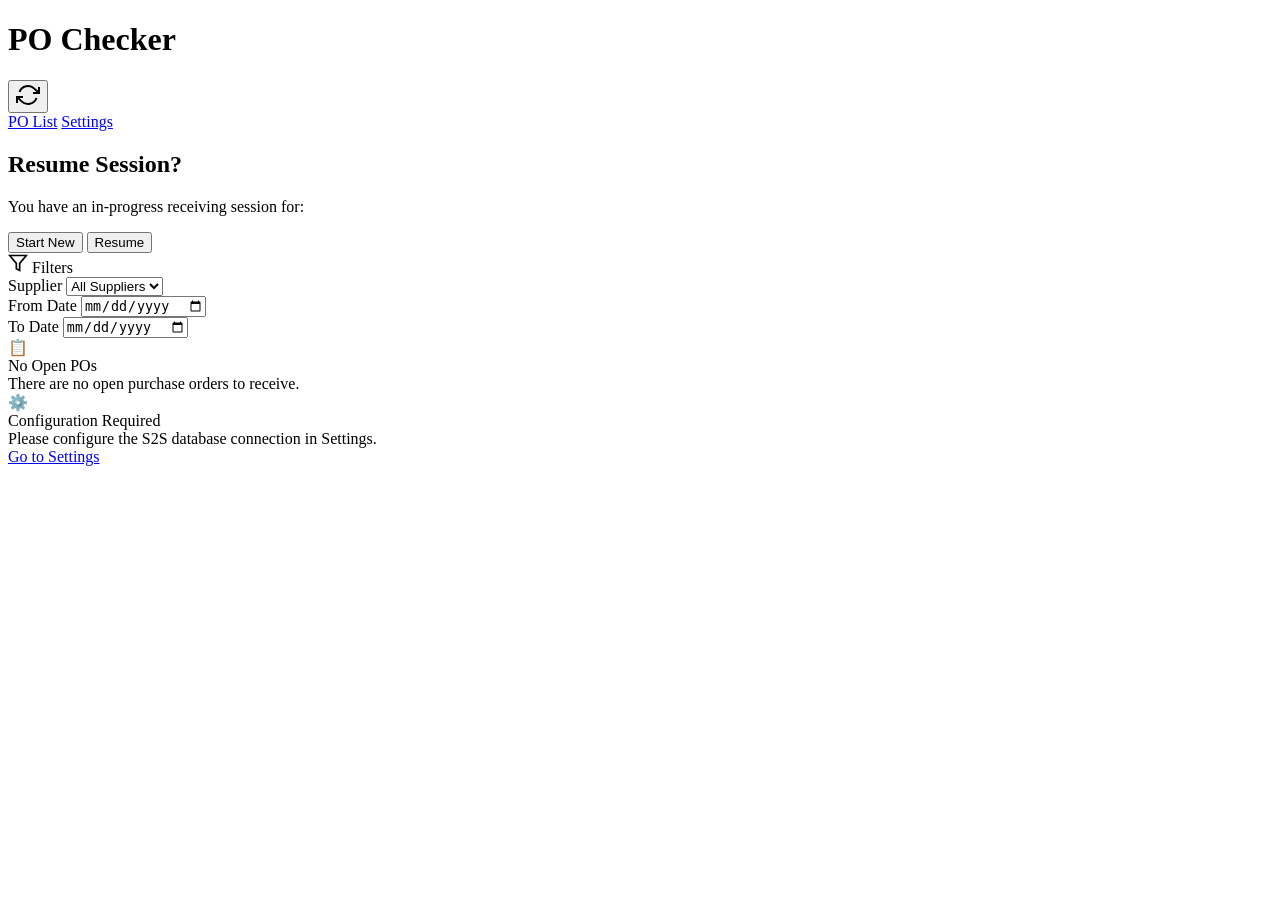
==== frontend/public/index.html @ f6f9f986 "feat: initial warehouse PO receiving application - Docker setup with nginx, Flask backend, PostgreSQ" ====
<!DOCTYPE html>
<html lang="en">
<head>
    <meta charset="UTF-8">
    <meta name="viewport" content="width=device-width, initial-scale=1.0, maximum-scale=1.0, user-scalable=no">
    <title>PO Checker - Warehouse Receiving</title>
    <link rel="preconnect" href="https://fonts.googleapis.com">
    <link rel="preconnect" href="https://fonts.gstatic.com" crossorigin>
    <link href="https://fonts.googleapis.com/css2?family=Roboto:wght@400;500;700&display=swap" rel="stylesheet">
    <link rel="stylesheet" href="/css/style.css">
</head>
<body>
    <header class="app-bar">
        <h1>PO Checker</h1>
        <div class="app-bar-actions">
            <button class="icon-btn" id="refresh-btn" title="Refresh">
                <svg width="24" height="24" viewBox="0 0 24 24" fill="none" stroke="currentColor" stroke-width="2">
                    <polyline points="23 4 23 10 17 10"></polyline>
                    <polyline points="1 20 1 14 7 14"></polyline>
                    <path d="M3.51 9a9 9 0 0 1 14.85-3.36L23 10M1 14l4.64 4.36A9 9 0 0 0 20.49 15"></path>
                </svg>
            </button>
        </div>
    </header>

    <nav class="nav-tabs">
        <a href="/" class="nav-tab active">PO List</a>
        <a href="/settings.html" class="nav-tab">Settings</a>
    </nav>

    <main class="container page-content">
        <!-- Resume Session Modal -->
        <div id="resume-modal" class="modal-overlay hidden">
            <div class="modal">
                <div class="modal-header">
                    <h2 class="modal-title">Resume Session?</h2>
                </div>
                <div class="modal-body">
                    <p>You have an in-progress receiving session for:</p>
                    <div class="card mt-16">
                        <div class="po-number" id="resume-po-number"></div>
                        <div class="po-supplier" id="resume-supplier"></div>
                    </div>
                </div>
                <div class="modal-footer">
                    <button class="btn btn-outline" id="resume-cancel">Start New</button>
                    <button class="btn btn-primary" id="resume-continue">Resume</button>
                </div>
            </div>
        </div>

        <!-- Filters -->
        <section class="filters">
            <div class="filters-title">
                <svg width="20" height="20" viewBox="0 0 24 24" fill="none" stroke="currentColor" stroke-width="2">
                    <polygon points="22 3 2 3 10 12.46 10 19 14 21 14 12.46 22 3"></polygon>
                </svg>
                Filters
            </div>
            <div class="form-group">
                <label class="form-label">Supplier</label>
                <select class="form-select" id="filter-supplier">
                    <option value="">All Suppliers</option>
                </select>
            </div>
            <div class="form-row">
                <div class="form-group">
                    <label class="form-label">From Date</label>
                    <input type="date" class="form-input" id="filter-date-from">
                </div>
                <div class="form-group">
                    <label class="form-label">To Date</label>
                    <input type="date" class="form-input" id="filter-date-to">
                </div>
            </div>
        </section>

        <!-- Loading -->
        <div id="loading" class="loading">
            <div class="spinner"></div>
        </div>

        <!-- Error State -->
        <div id="error-state" class="alert alert-error hidden"></div>

        <!-- Empty State -->
        <div id="empty-state" class="empty-state hidden">
            <div class="empty-state-icon">📋</div>
            <div class="empty-state-title">No Open POs</div>
            <div class="empty-state-desc">There are no open purchase orders to receive.</div>
        </div>

        <!-- Config Required State -->
        <div id="config-state" class="empty-state hidden">
            <div class="empty-state-icon">⚙️</div>
            <div class="empty-state-title">Configuration Required</div>
            <div class="empty-state-desc">Please configure the S2S database connection in Settings.</div>
            <a href="/settings.html" class="btn btn-primary mt-16">Go to Settings</a>
        </div>

        <!-- PO List -->
        <ul id="po-list" class="po-list"></ul>
    </main>

    <div id="toast" class="toast"></div>

    <script src="/js/po-list.js"></script>
</body>
</html>
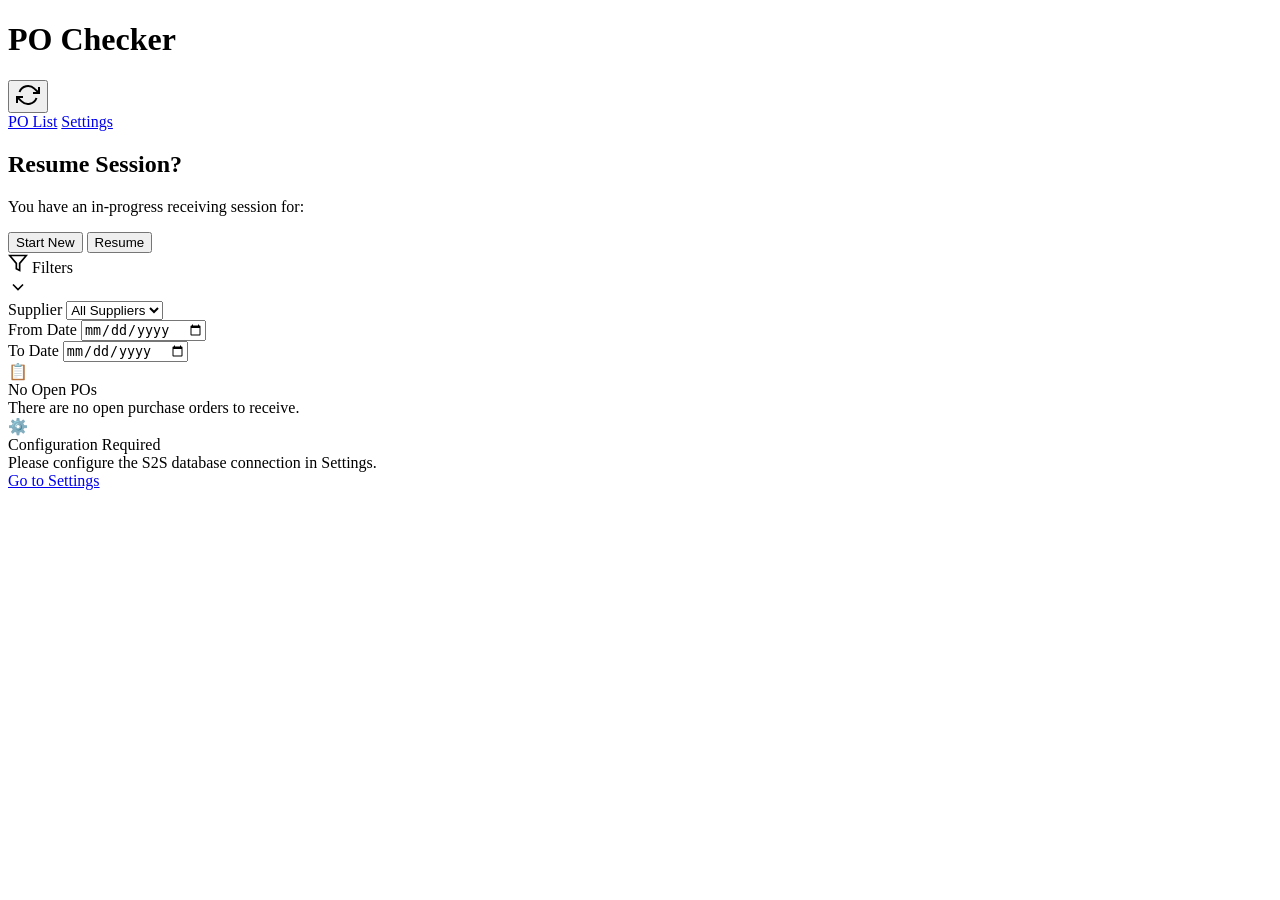
==== commit 18b528e0: "feat: make filters section collapsible, collapsed by default - Added collapsible header with chevron" ====
--- a/frontend/public/index.html
+++ b/frontend/public/index.html
@@ -50,27 +50,34 @@
         </div>
 
         <!-- Filters -->
-        <section class="filters">
-            <div class="filters-title">
-                <svg width="20" height="20" viewBox="0 0 24 24" fill="none" stroke="currentColor" stroke-width="2">
-                    <polygon points="22 3 2 3 10 12.46 10 19 14 21 14 12.46 22 3"></polygon>
+        <section class="filters collapsed" id="filters-section">
+            <div class="filters-header" id="filters-toggle">
+                <div class="filters-title">
+                    <svg width="20" height="20" viewBox="0 0 24 24" fill="none" stroke="currentColor" stroke-width="2">
+                        <polygon points="22 3 2 3 10 12.46 10 19 14 21 14 12.46 22 3"></polygon>
+                    </svg>
+                    Filters
+                </div>
+                <svg class="filters-chevron" width="20" height="20" viewBox="0 0 24 24" fill="none" stroke="currentColor" stroke-width="2">
+                    <polyline points="6 9 12 15 18 9"></polyline>
                 </svg>
-                Filters
             </div>
-            <div class="form-group">
-                <label class="form-label">Supplier</label>
-                <select class="form-select" id="filter-supplier">
-                    <option value="">All Suppliers</option>
-                </select>
-            </div>
-            <div class="form-row">
+            <div class="filters-content">
                 <div class="form-group">
-                    <label class="form-label">From Date</label>
-                    <input type="date" class="form-input" id="filter-date-from">
+                    <label class="form-label">Supplier</label>
+                    <select class="form-select" id="filter-supplier">
+                        <option value="">All Suppliers</option>
+                    </select>
                 </div>
-                <div class="form-group">
-                    <label class="form-label">To Date</label>
-                    <input type="date" class="form-input" id="filter-date-to">
+                <div class="form-row">
+                    <div class="form-group">
+                        <label class="form-label">From Date</label>
+                        <input type="date" class="form-input" id="filter-date-from">
+                    </div>
+                    <div class="form-group">
+                        <label class="form-label">To Date</label>
+                        <input type="date" class="form-input" id="filter-date-to">
+                    </div>
                 </div>
             </div>
         </section>
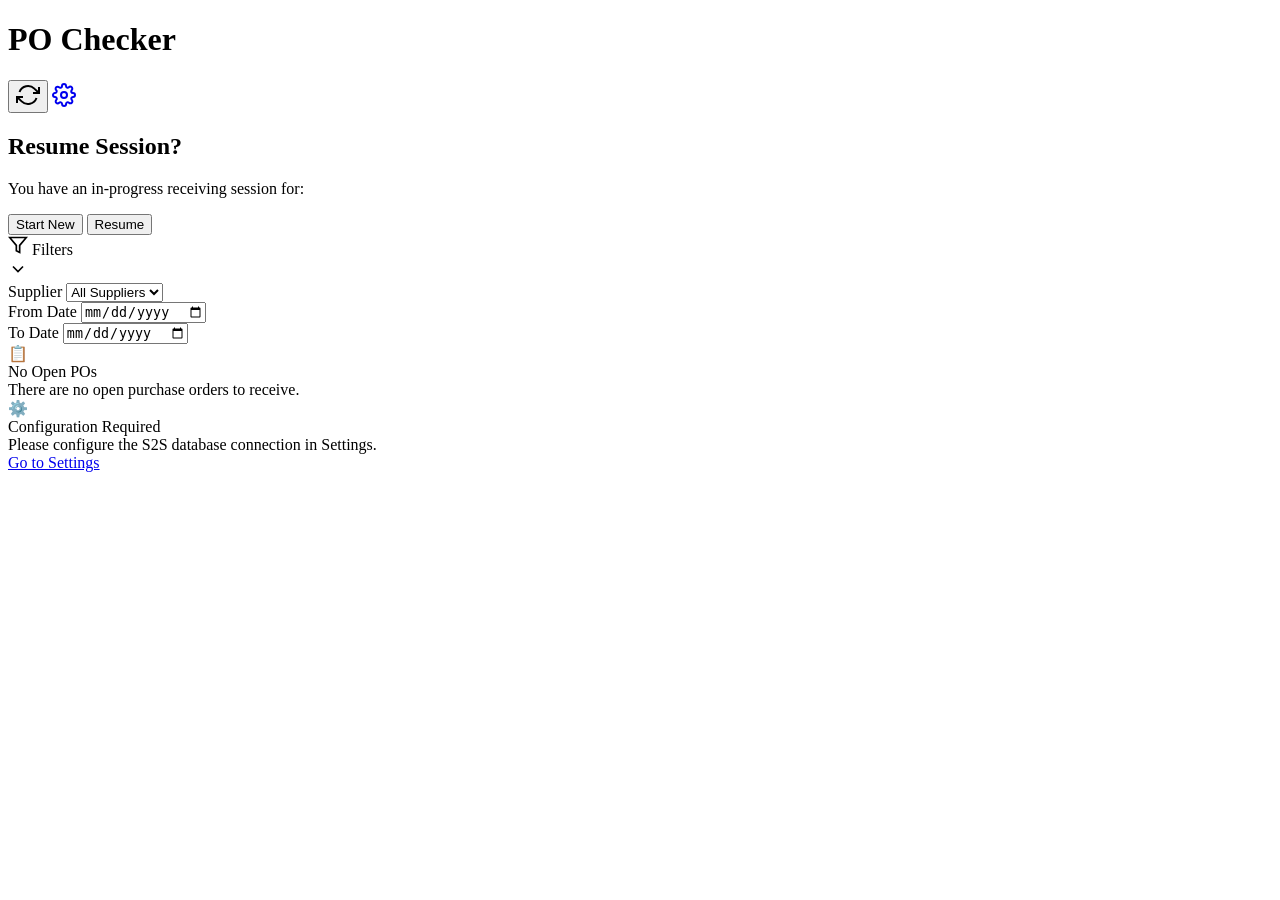
==== commit 476a8ba1: "feat: improve UI - remove nav tabs, add settings gear icon - Replace nav tabs with gear icon in app " ====
--- a/frontend/public/index.html
+++ b/frontend/public/index.html
@@ -20,13 +20,14 @@
                     <path d="M3.51 9a9 9 0 0 1 14.85-3.36L23 10M1 14l4.64 4.36A9 9 0 0 0 20.49 15"></path>
                 </svg>
             </button>
+            <a href="/settings.html" class="icon-btn" title="Settings">
+                <svg width="24" height="24" viewBox="0 0 24 24" fill="none" stroke="currentColor" stroke-width="2">
+                    <circle cx="12" cy="12" r="3"></circle>
+                    <path d="M19.4 15a1.65 1.65 0 0 0 .33 1.82l.06.06a2 2 0 0 1 0 2.83 2 2 0 0 1-2.83 0l-.06-.06a1.65 1.65 0 0 0-1.82-.33 1.65 1.65 0 0 0-1 1.51V21a2 2 0 0 1-2 2 2 2 0 0 1-2-2v-.09A1.65 1.65 0 0 0 9 19.4a1.65 1.65 0 0 0-1.82.33l-.06.06a2 2 0 0 1-2.83 0 2 2 0 0 1 0-2.83l.06-.06a1.65 1.65 0 0 0 .33-1.82 1.65 1.65 0 0 0-1.51-1H3a2 2 0 0 1-2-2 2 2 0 0 1 2-2h.09A1.65 1.65 0 0 0 4.6 9a1.65 1.65 0 0 0-.33-1.82l-.06-.06a2 2 0 0 1 0-2.83 2 2 0 0 1 2.83 0l.06.06a1.65 1.65 0 0 0 1.82.33H9a1.65 1.65 0 0 0 1-1.51V3a2 2 0 0 1 2-2 2 2 0 0 1 2 2v.09a1.65 1.65 0 0 0 1 1.51 1.65 1.65 0 0 0 1.82-.33l.06-.06a2 2 0 0 1 2.83 0 2 2 0 0 1 0 2.83l-.06.06a1.65 1.65 0 0 0-.33 1.82V9a1.65 1.65 0 0 0 1.51 1H21a2 2 0 0 1 2 2 2 2 0 0 1-2 2h-.09a1.65 1.65 0 0 0-1.51 1z"></path>
+                </svg>
+            </a>
         </div>
     </header>
-
-    <nav class="nav-tabs">
-        <a href="/" class="nav-tab active">PO List</a>
-        <a href="/settings.html" class="nav-tab">Settings</a>
-    </nav>
 
     <main class="container page-content">
         <!-- Resume Session Modal -->
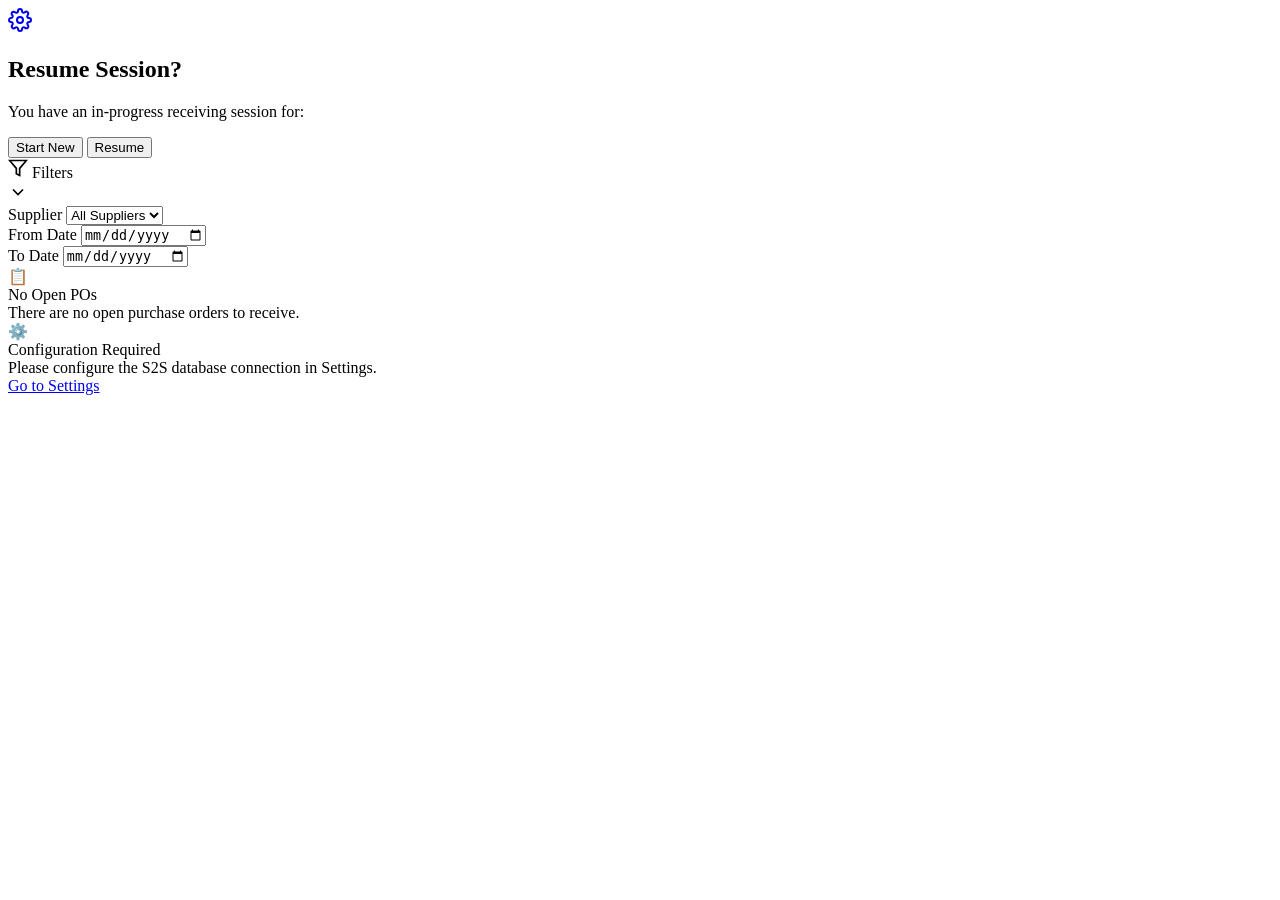
==== commit 6ca0b753: "refactor: remove top nav bar, add floating settings icon - Remove app-bar header from all pages to s" ====
--- a/frontend/public/index.html
+++ b/frontend/public/index.html
@@ -10,24 +10,15 @@
     <link rel="stylesheet" href="/css/style.css">
 </head>
 <body>
-    <header class="app-bar">
-        <h1>PO Checker</h1>
-        <div class="app-bar-actions">
-            <button class="icon-btn" id="refresh-btn" title="Refresh">
-                <svg width="24" height="24" viewBox="0 0 24 24" fill="none" stroke="currentColor" stroke-width="2">
-                    <polyline points="23 4 23 10 17 10"></polyline>
-                    <polyline points="1 20 1 14 7 14"></polyline>
-                    <path d="M3.51 9a9 9 0 0 1 14.85-3.36L23 10M1 14l4.64 4.36A9 9 0 0 0 20.49 15"></path>
-                </svg>
-            </button>
-            <a href="/settings.html" class="icon-btn" title="Settings">
-                <svg width="24" height="24" viewBox="0 0 24 24" fill="none" stroke="currentColor" stroke-width="2">
-                    <circle cx="12" cy="12" r="3"></circle>
-                    <path d="M19.4 15a1.65 1.65 0 0 0 .33 1.82l.06.06a2 2 0 0 1 0 2.83 2 2 0 0 1-2.83 0l-.06-.06a1.65 1.65 0 0 0-1.82-.33 1.65 1.65 0 0 0-1 1.51V21a2 2 0 0 1-2 2 2 2 0 0 1-2-2v-.09A1.65 1.65 0 0 0 9 19.4a1.65 1.65 0 0 0-1.82.33l-.06.06a2 2 0 0 1-2.83 0 2 2 0 0 1 0-2.83l.06-.06a1.65 1.65 0 0 0 .33-1.82 1.65 1.65 0 0 0-1.51-1H3a2 2 0 0 1-2-2 2 2 0 0 1 2-2h.09A1.65 1.65 0 0 0 4.6 9a1.65 1.65 0 0 0-.33-1.82l-.06-.06a2 2 0 0 1 0-2.83 2 2 0 0 1 2.83 0l.06.06a1.65 1.65 0 0 0 1.82.33H9a1.65 1.65 0 0 0 1-1.51V3a2 2 0 0 1 2-2 2 2 0 0 1 2 2v.09a1.65 1.65 0 0 0 1 1.51 1.65 1.65 0 0 0 1.82-.33l.06-.06a2 2 0 0 1 2.83 0 2 2 0 0 1 0 2.83l-.06.06a1.65 1.65 0 0 0-.33 1.82V9a1.65 1.65 0 0 0 1.51 1H21a2 2 0 0 1 2 2 2 2 0 0 1-2 2h-.09a1.65 1.65 0 0 0-1.51 1z"></path>
-                </svg>
-            </a>
-        </div>
-    </header>
+    <!-- Floating Settings Icon -->
+    <div class="floating-icon right">
+        <a href="/settings.html" class="icon-btn" title="Settings">
+            <svg width="24" height="24" viewBox="0 0 24 24" fill="none" stroke="currentColor" stroke-width="2">
+                <circle cx="12" cy="12" r="3"></circle>
+                <path d="M19.4 15a1.65 1.65 0 0 0 .33 1.82l.06.06a2 2 0 0 1 0 2.83 2 2 0 0 1-2.83 0l-.06-.06a1.65 1.65 0 0 0-1.82-.33 1.65 1.65 0 0 0-1 1.51V21a2 2 0 0 1-2 2 2 2 0 0 1-2-2v-.09A1.65 1.65 0 0 0 9 19.4a1.65 1.65 0 0 0-1.82.33l-.06.06a2 2 0 0 1-2.83 0 2 2 0 0 1 0-2.83l.06-.06a1.65 1.65 0 0 0 .33-1.82 1.65 1.65 0 0 0-1.51-1H3a2 2 0 0 1-2-2 2 2 0 0 1 2-2h.09A1.65 1.65 0 0 0 4.6 9a1.65 1.65 0 0 0-.33-1.82l-.06-.06a2 2 0 0 1 0-2.83 2 2 0 0 1 2.83 0l.06.06a1.65 1.65 0 0 0 1.82.33H9a1.65 1.65 0 0 0 1-1.51V3a2 2 0 0 1 2-2 2 2 0 0 1 2 2v.09a1.65 1.65 0 0 0 1 1.51 1.65 1.65 0 0 0 1.82-.33l.06-.06a2 2 0 0 1 2.83 0 2 2 0 0 1 0 2.83l-.06.06a1.65 1.65 0 0 0-.33 1.82V9a1.65 1.65 0 0 0 1.51 1H21a2 2 0 0 1 2 2 2 2 0 0 1-2 2h-.09a1.65 1.65 0 0 0-1.51 1z"></path>
+            </svg>
+        </a>
+    </div>
 
     <main class="container page-content">
         <!-- Resume Session Modal -->
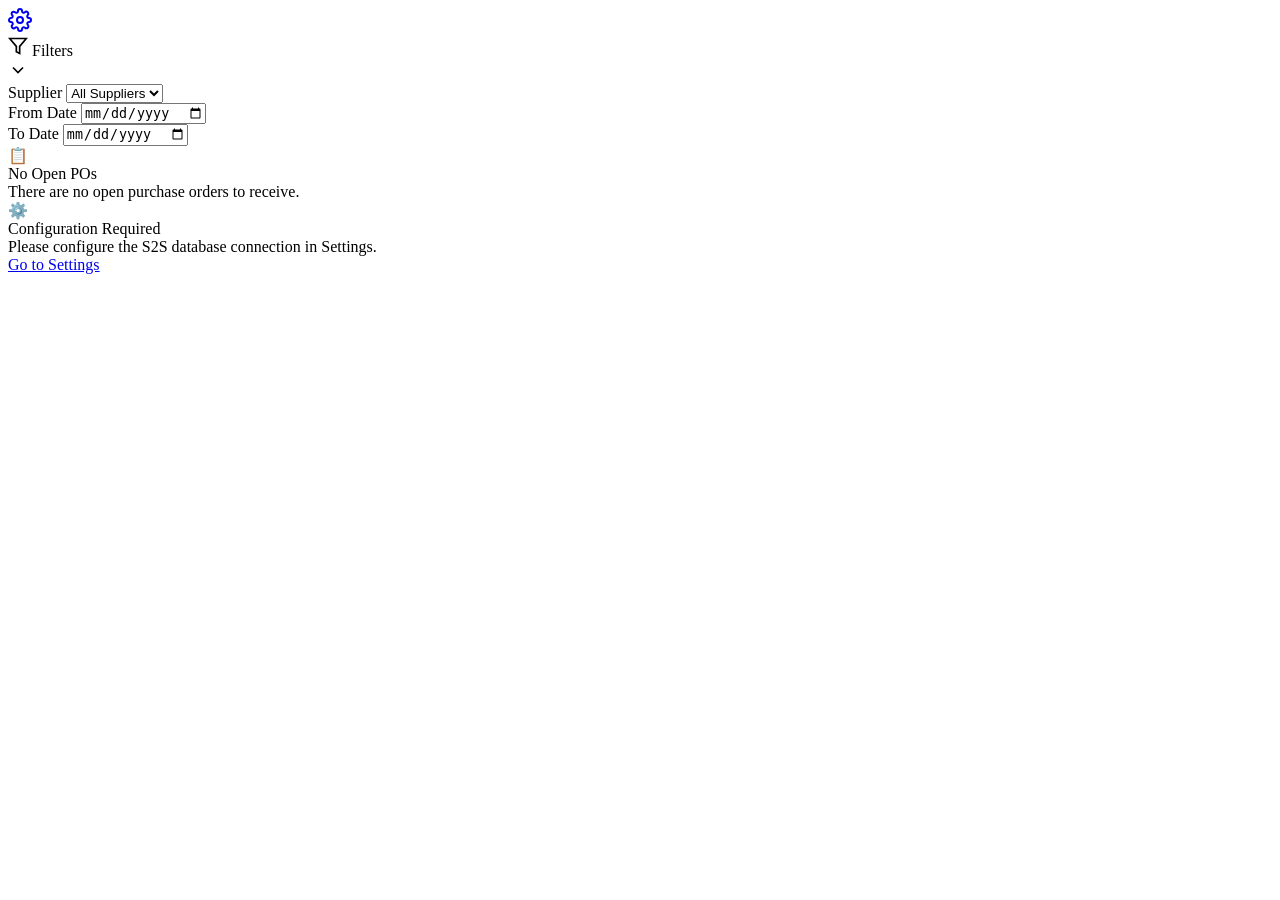
==== commit 82bcaabf: "refactor: remove session resume modal and auto-cancel orphan sessions Since received quantities are " ====
--- a/frontend/public/index.html
+++ b/frontend/public/index.html
@@ -6,7 +6,7 @@
     <title>PO Checker - Warehouse Receiving</title>
     <link rel="preconnect" href="https://fonts.googleapis.com">
     <link rel="preconnect" href="https://fonts.gstatic.com" crossorigin>
-    <link href="https://fonts.googleapis.com/css2?family=Roboto:wght@400;500;700&display=swap" rel="stylesheet">
+    <link href="https://fonts.googleapis.com/css2?family=Inter:wght@400;500;600;700&display=swap" rel="stylesheet">
     <link rel="stylesheet" href="/css/style.css">
 </head>
 <body>
@@ -21,26 +21,6 @@
     </div>
 
     <main class="container page-content">
-        <!-- Resume Session Modal -->
-        <div id="resume-modal" class="modal-overlay hidden">
-            <div class="modal">
-                <div class="modal-header">
-                    <h2 class="modal-title">Resume Session?</h2>
-                </div>
-                <div class="modal-body">
-                    <p>You have an in-progress receiving session for:</p>
-                    <div class="card mt-16">
-                        <div class="po-number" id="resume-po-number"></div>
-                        <div class="po-supplier" id="resume-supplier"></div>
-                    </div>
-                </div>
-                <div class="modal-footer">
-                    <button class="btn btn-outline" id="resume-cancel">Start New</button>
-                    <button class="btn btn-primary" id="resume-continue">Resume</button>
-                </div>
-            </div>
-        </div>
-
         <!-- Filters -->
         <section class="filters collapsed" id="filters-section">
             <div class="filters-header" id="filters-toggle">
